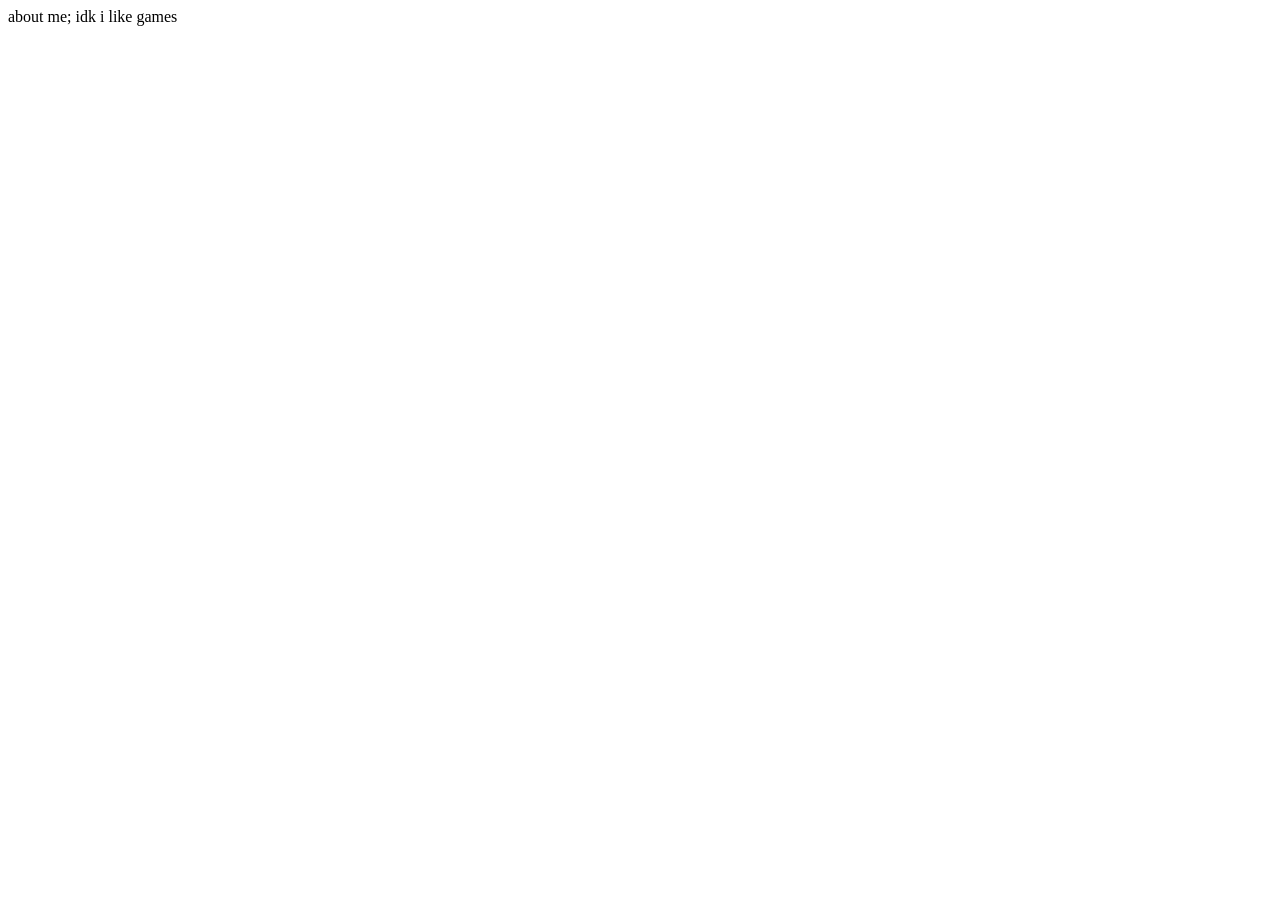
==== about.html @ 1c93ab99 "mock up" ====
<!DOCTYPE html>
<html lang="en">
<head>
    <meta charset="UTF-8">
    <meta name="viewport" content="width=device-width, initial-scale=1.0">
    <title>Document</title>
</head>
<body>
    about me; idk i like games
</body>
</html>
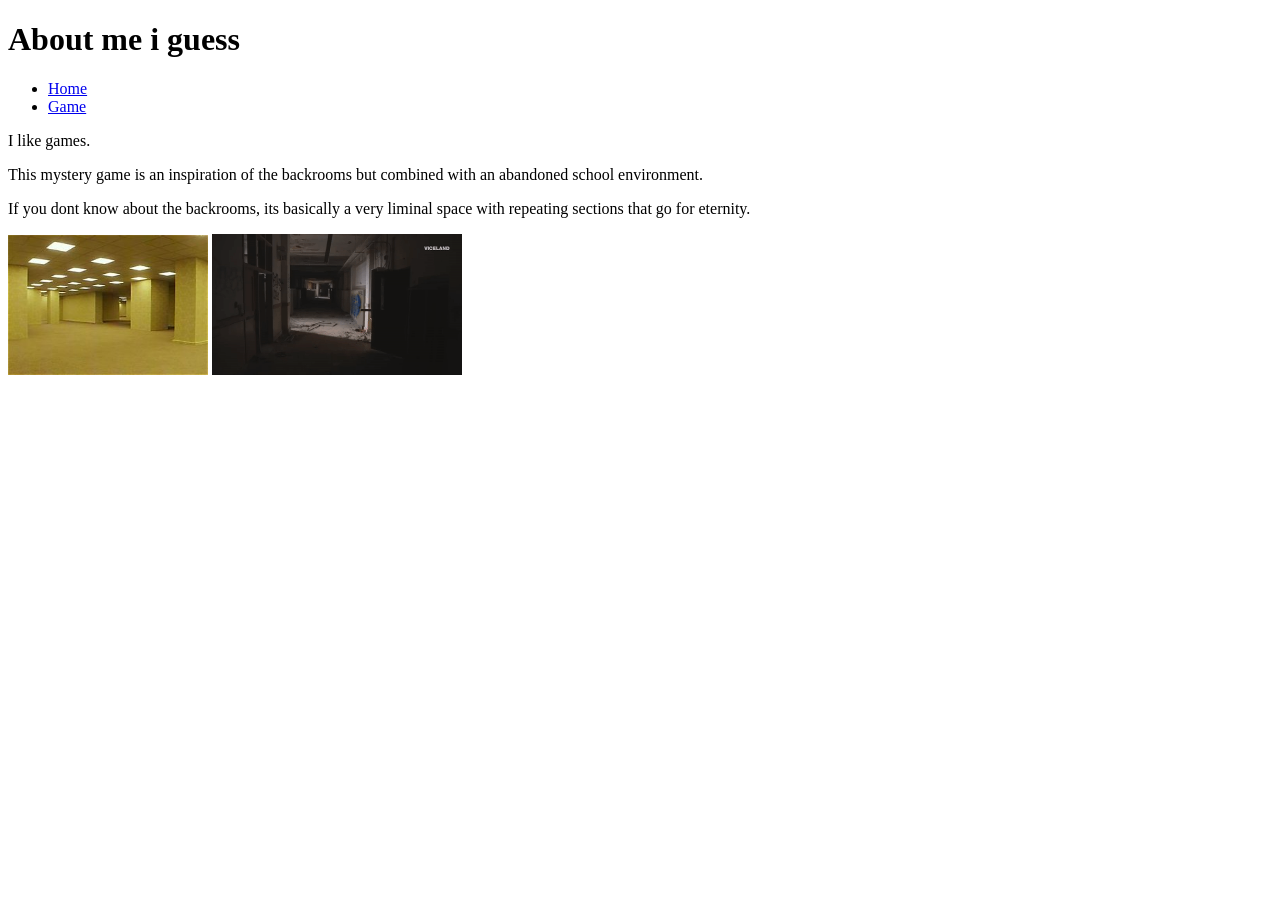
==== commit 57ce9e47: "work" ====
--- a/about.html
+++ b/about.html
@@ -3,9 +3,28 @@
 <head>
     <meta charset="UTF-8">
     <meta name="viewport" content="width=device-width, initial-scale=1.0">
-    <title>Document</title>
+    <title>About Page</title>
 </head>
 <body>
-    about me; idk i like games
+    <header>
+    <h1>About me i guess</h1>
+    
+    </header>
+    <nav>
+        <ul>
+            <li><a href="index.html">Home</a></li>
+            <li><a href="game.html">Game</a></li>
+        </ul>
+    </nav>
+
+    <section>
+    <p>I like games.</p>
+    <p>This mystery game is an inspiration of the backrooms but combined with an abandoned school environment.</p>
+    <p>If you dont know about the backrooms, its basically a very liminal space with repeating sections that go for eternity.</p>
+    <img src="image folder/backroom.jpg" width="200" alt="Backroom">
+    <img src="image folder/abandon.gif" width="250" alt="Abandoned School">
+    </section>
+
+
 </body>
 </html>
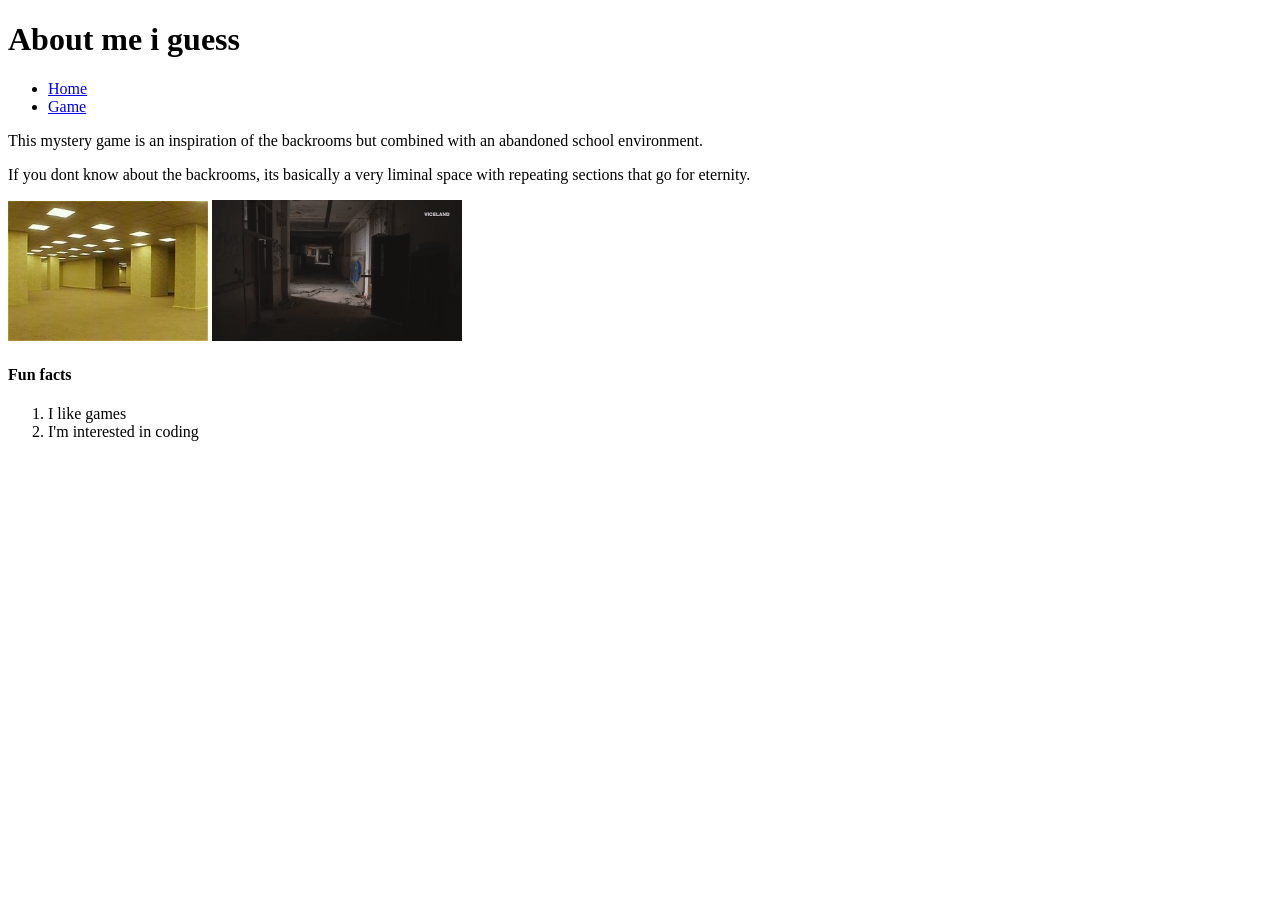
==== commit aba4b671: "basic layout" ====
--- a/about.html
+++ b/about.html
@@ -13,18 +13,21 @@
     <nav>
         <ul>
             <li><a href="index.html">Home</a></li>
-            <li><a href="game.html">Game</a></li>
+            <li><a href="gametemp.html">Game</a></li>
         </ul>
     </nav>
 
-    <section>
-    <p>I like games.</p>
+    <section>    
     <p>This mystery game is an inspiration of the backrooms but combined with an abandoned school environment.</p>
     <p>If you dont know about the backrooms, its basically a very liminal space with repeating sections that go for eternity.</p>
+    </section>
+
     <img src="image folder/backroom.jpg" width="200" alt="Backroom">
     <img src="image folder/abandon.gif" width="250" alt="Abandoned School">
-    </section>
-
-
+    <h4>Fun facts</h4>
+    <ol>
+        <li>I like games</li>
+        <li>I'm interested in coding</li>
+    </ol>
 </body>
 </html>
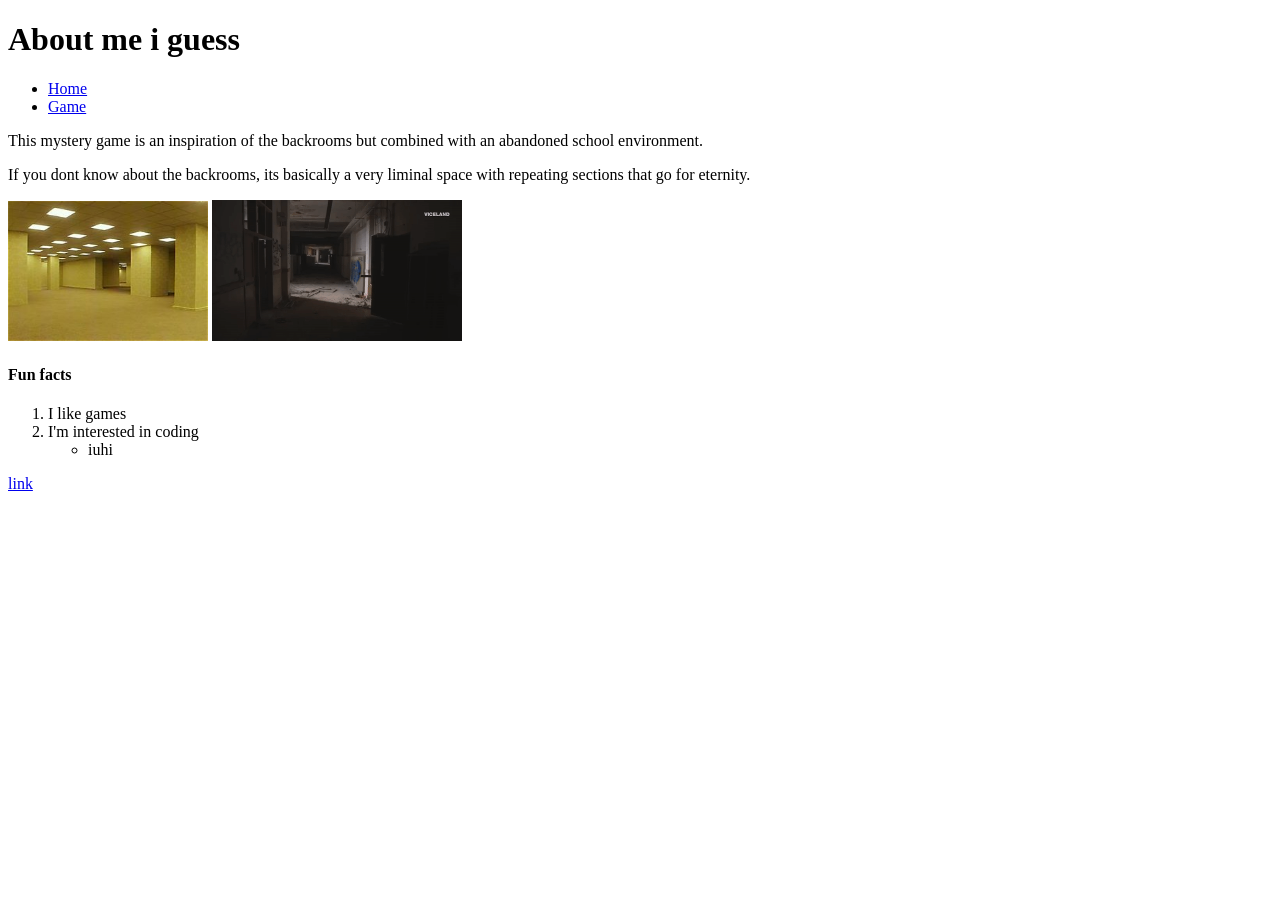
==== commit 4474c443: "fixes to pages" ====
--- a/about.html
+++ b/about.html
@@ -28,6 +28,9 @@
     <ol>
         <li>I like games</li>
         <li>I'm interested in coding</li>
+        <ul><li>iuhi</li></ul>
     </ol>
+
+    <a href="google.com">link</a>
 </body>
 </html>
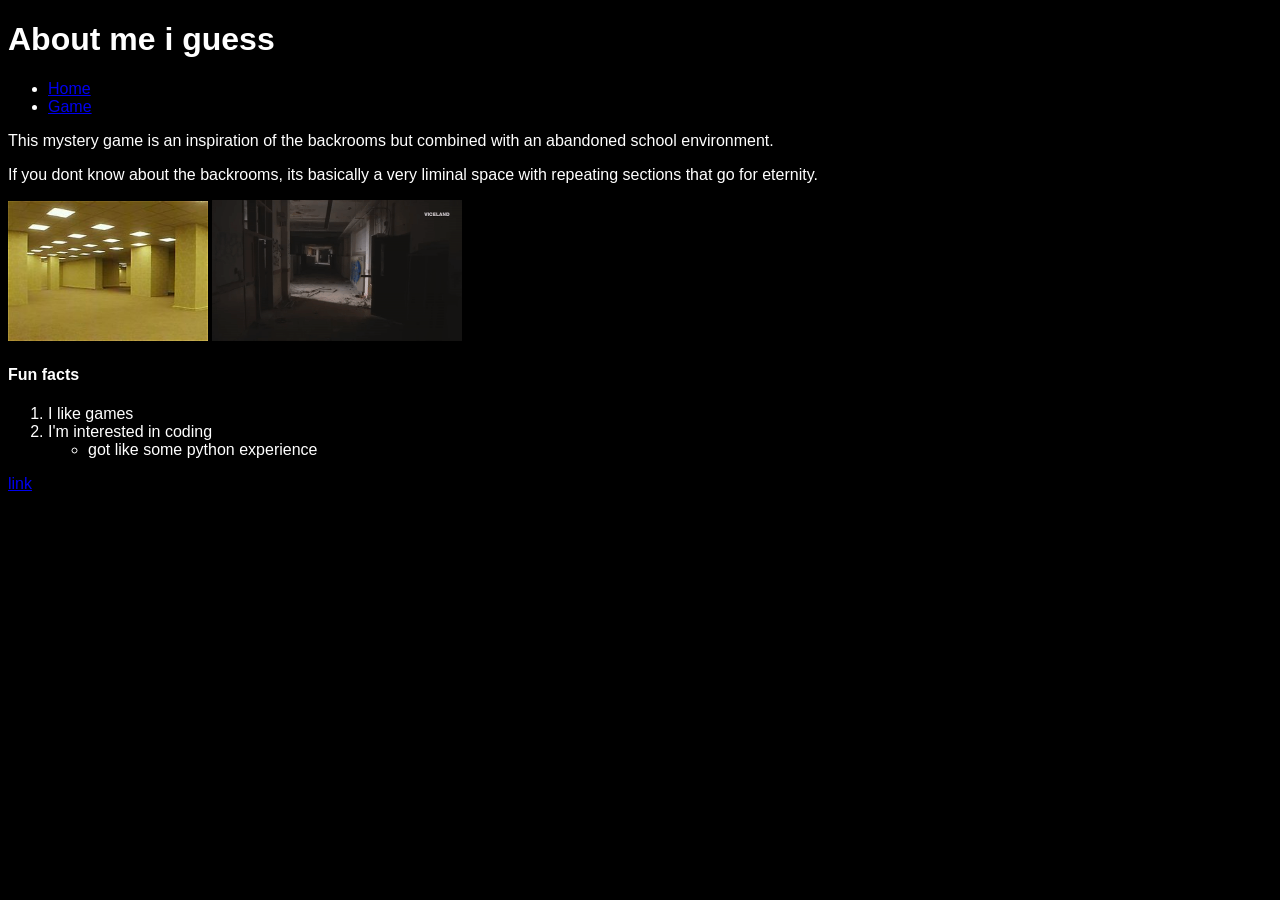
==== commit c04a005d: "style for the pages" ====
--- a/about.html
+++ b/about.html
@@ -3,6 +3,7 @@
 <head>
     <meta charset="UTF-8">
     <meta name="viewport" content="width=device-width, initial-scale=1.0">
+    <link rel="stylesheet" href="styles.css">
     <title>About Page</title>
 </head>
 <body>
@@ -28,7 +29,7 @@
     <ol>
         <li>I like games</li>
         <li>I'm interested in coding</li>
-        <ul><li>iuhi</li></ul>
+        <ul><li>got like some python experience</li></ul>
     </ol>
 
     <a href="google.com">link</a>
--- a/styles.css
+++ b/styles.css
@@ -0,0 +1,3 @@
+body{
+    background-color: black; color: white; font-family: Arial, sans-serif;
+}
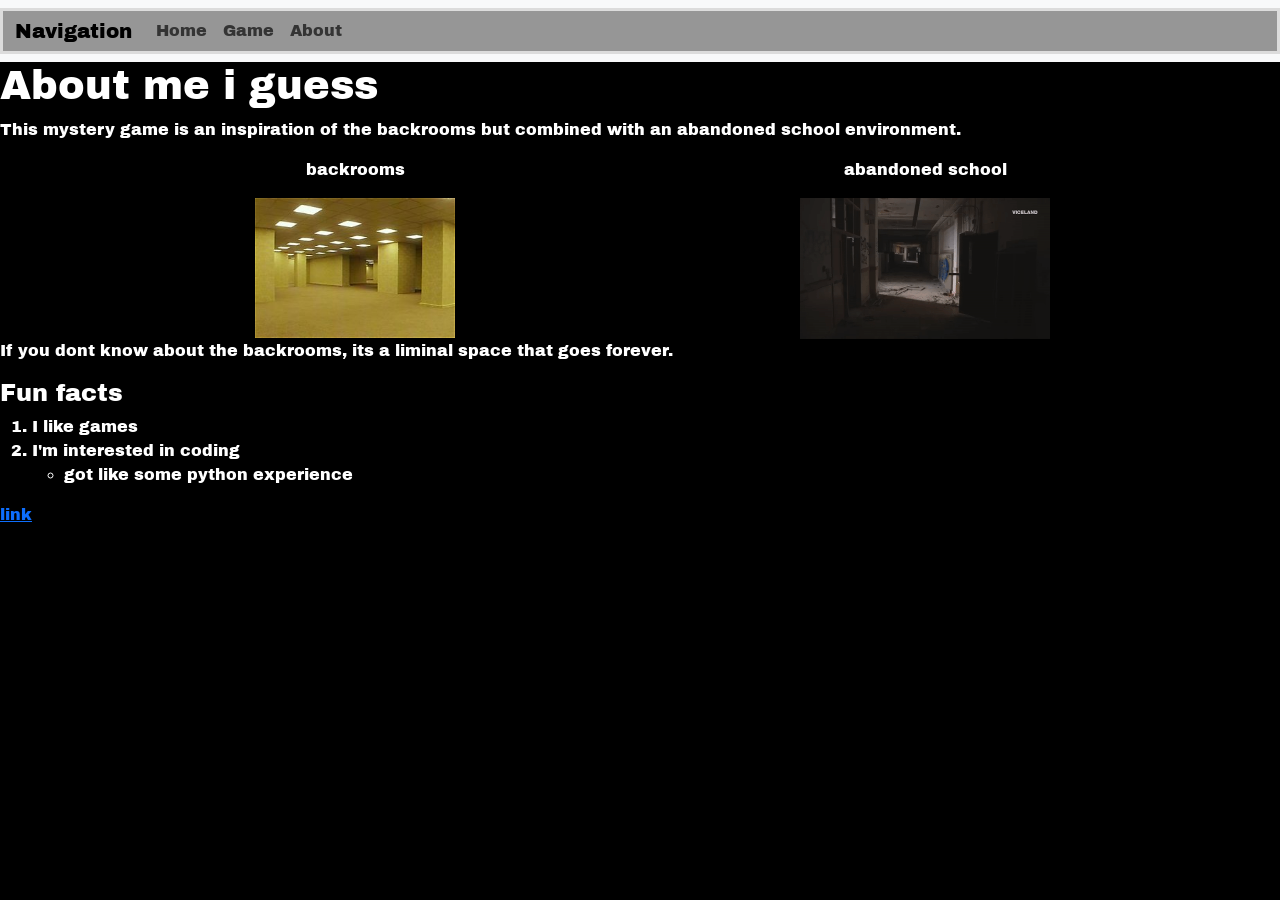
==== commit 1597ea1d: "the boot" ====
--- a/about.html
+++ b/about.html
@@ -3,29 +3,55 @@
 <head>
     <meta charset="UTF-8">
     <meta name="viewport" content="width=device-width, initial-scale=1.0">
+    <link href="https://cdn.jsdelivr.net/npm/bootstrap@5.3.8/dist/css/bootstrap.min.css" rel="stylesheet" integrity="sha384-sRIl4kxILFvY47J16cr9ZwB07vP4J8+LH7qKQnuqkuIAvNWLzeN8tE5YBujZqJLB" crossorigin="anonymous">
     <link rel="stylesheet" href="styles.css">
     <title>About Page</title>
 </head>
 <body>
+<nav class="navbar navbar-expand-lg bg-body-tertiary">
+  <div class="container-fluid" style="background-color: rgb(150,150,150); border-color: rgb(220,220,220); border-style: solid;">
+    <a class="navbar-brand">Navigation</a>
+    <button class="navbar-toggler" type="button" data-bs-toggle="collapse" data-bs-target="#navbarSupportedContent" aria-controls="navbarSupportedContent" aria-expanded="false" aria-label="Toggle navigation">
+      <span class="navbar-toggler-icon"></span>
+    </button>
+    <div class="collapse navbar-collapse " id="navbarSupportedContent">
+      <ul class="navbar-nav me-auto mb-2 mb-lg-0">
+        <li class="nav-item">
+          <a class="nav-link" href="index.html">Home</a>
+        </li>
+        <li class="nav-item">
+          <a class="nav-link" href="gametemp.html">Game</a>
+          <li class="nav-item">
+          <a class="nav-link" href="about.html">About</a>
+        </li>
+    </div>
+    </div>
+</nav>
+
     <header>
     <h1>About me i guess</h1>
-    
     </header>
-    <nav>
-        <ul>
-            <li><a href="index.html">Home</a></li>
-            <li><a href="gametemp.html">Game</a></li>
-        </ul>
-    </nav>
 
     <section>    
     <p>This mystery game is an inspiration of the backrooms but combined with an abandoned school environment.</p>
-    <p>If you dont know about the backrooms, its basically a very liminal space with repeating sections that go for eternity.</p>
+   
     </section>
-
-    <img src="image folder/backroom.jpg" width="200" alt="Backroom">
-    <img src="image folder/abandon.gif" width="250" alt="Abandoned School">
+<div class="container text-center">
+  <div class="row">
+    <div class="col">
+      <p>backrooms</p>
+      <img src="image folder/backroom.jpg" width="200" alt="Backroom">
+    </div>
+    <div class="col">
+      <p>abandoned school</p>
+      <img src="image folder/abandon.gif" width="250" alt="Abandoned School">
+    </div>
+  </div>
+</div>
+     <p>If you dont know about the backrooms, its a liminal space that goes forever.</p>
+    
     <h4>Fun facts</h4>
+    
     <ol>
         <li>I like games</li>
         <li>I'm interested in coding</li>
@@ -33,5 +59,7 @@
     </ol>
 
     <a href="google.com">link</a>
+    <script src="https://cdn.jsdelivr.net/npm/bootstrap@5.3.8/dist/js/bootstrap.bundle.min.js" integrity="sha384-FKyoEForCGlyvwx9Hj09JcYn3nv7wiPVlz7YYwJrWVcXK/BmnVDxM+D2scQbITxI" crossorigin="anonymous"></script>
+
 </body>
 </html>
--- a/styles.css
+++ b/styles.css
@@ -1,3 +1,42 @@
+@import url('https://fonts.googleapis.com/css2?family=Archivo+Black&family=Rubik+Glitch&display=swap');
 body{
-    background-color: black; color: white; font-family: Arial, sans-serif;
+    background-color: black; 
+    color: white; 
+    font-family: 'Archivo Black', system-ui;
+}
+.note{ /*card class but renamed*/
+    background-color: white;
+    width: 150px;
+    height: 125px;
+    color:black;
+    padding: 10px;
+    margin: 10px;
+    border: 1px solid red;
+    background-image: url('https://wallpaperaccess.com/full/2578765.jpg');
+    font-family: 'Comic Sans MS'
+}
+
+#heading{
+    letter-spacing: 10px;
+    border-bottom: dotted 3px;
+    text-align: center;
+    background-color: rgb(55, 55, 58);
+    align-content: center;
+    border-radius: 10px;
+    margin:10px;
+    font-family: 'Rubik Glitch', system-ui;
+    font-style: normal;
+    font-size: x-large;
+}
+#resources-display{
+    background-color: rgb(62, 0, 179);
+    width: fit-content;
+}
+#title{
+    margin: 10px;
+    text-align: center;
+    background-color: rgb(55, 55, 58);
+    align-content: center;
+    border-radius: 500px;
+    background-image: url('https://images.fineartamerica.com/images/artworkimages/mediumlarge/1/abandoned-school-gymnasium-dylan-murphy.jpg')
 }
